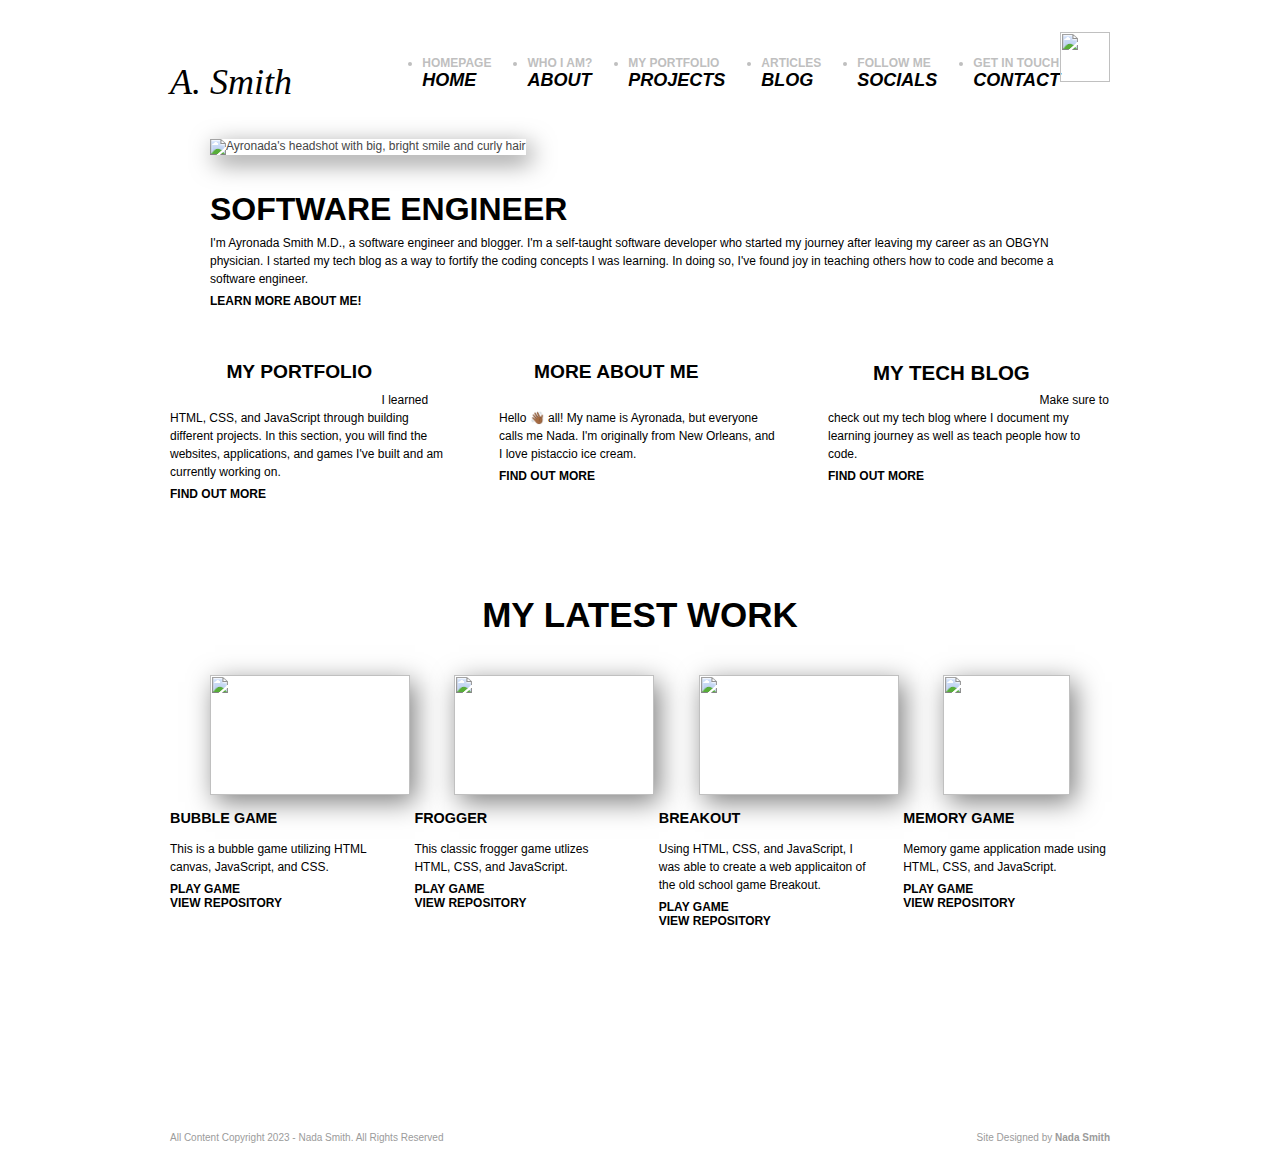
==== index.html @ 48a7f98f "Update index.html" ====
<!DOCTYPE html>
<html lang="en">
<head>
    <meta charset="UTF-8">
    <meta name="viewport" content="width=1000, user-scalable=0">
    <title >Homepage</title>
    <link rel="stylesheet" href="https://meyerweb.com/eric/tools/css/reset/reset.css"> <!-- link to stylesheet that removes browser default styling-->
    <link rel="stylesheet" href="stylesheet.css">
    <script src="https://kit.fontawesome.com/10e9e3ac9a.js" crossorigin="anonymous"></script>

</head>
<body>

   <!--HEADER SECTION-->
    <header class="header-page">
        <div class="fixed-width clearfix">
            <em class="site-name">A. Smith</em>
            <nav class="moon">
                <ul>
                    <li><a href="#">homepage<em>home</em></a></li>
                    <li><a href="about.html">who I am?<em>about</em></a></li>
                    <li><a href="projects.html">MY PORTFOLIO<em>projects</em></a></li>
                    <li><a href="https://medium.com/@ayronada">articles<em>blog</em></a></li>
                    <li><a href="socials.html">Follow Me<em>Socials</em></a></li>
                    <li><a href="contact.html">get in touch<em>contact</em></a></li>
                </ul>
                <img id="moon" src="moon.png" alt="">
            </nav>
            
        </div>
    </header>

    <!--MAIN VISUAL SECTION-->
    <div class="fixed-width">
        <figure class="index-pic" class="main-visual data-block">
            <img class="top-image" src="nada6.png" alt="Ayronada's headshot with big, bright smile and curly hair">
            <figcaption class="clearfix">
                <strong class="title">Software Engineer</strong>
                <p>
                    I'm Ayronada Smith M.D., a software engineer and blogger. I'm a self-taught software developer who started my journey after leaving my 
                    career as an OBGYN physician. I started my tech blog as a way to fortify the coding concepts I was learning. In doing so, I've found joy in 
                    teaching others how to code and become a software engineer. 
                    <br>
                    <div class="icon">
                        <a href="about.html" class="anchor title" ><i class="fa fa-angle-double-right"></i>Learn more about me!</a>
                    </div>
                </p>
            </figcaption>
        </figure>

        <!--CLAIMS SECTION-->
        <div class="clearfix data-block">
            <article class="claim1">
                <header>
                    <i class="fa fa-duotone fa-magnifying-glass"></i> <!--this is the icon from font awesome that we scripted in the header-->
                    <h2>My Portfolio</h2>
                </header>
                <p>
                    <img class="about-me-image" src="project screenshot.png" alt="">
                </p>
                <p>
                    I learned HTML, CSS, and JavaScript through building different projects. In this section, you will find the websites, applications, and games I've built and am currently working on. 
                </p>
                <div class="icon">
                    <a href="projects.html" class="anchor title" ><i class="fa fa-angle-double-right"></i>Find out more</a>
                </div>
                
            </article>

            <article class="claim2">
                <header>
                    <i class="fa fa-duotone fa-star"></i> <!--this is the icon from font awesome that we scripted in the header-->
                    <h2>More about me</h2>
                </header>
                <p>
                    <img class="about-me-image" src="nada.png" alt="">
                </p>
                <p class="para-2">
                    Hello 👋🏾 all! My name is Ayronada, but everyone calls me Nada. I'm originally from New Orleans, and I love pistaccio ice cream.  
                </p>
                <div class="icon">
                    <a href="about.html" class="anchor title"><i class="fa fa-angle-double-right"></i>Find out more</a>
                </div>
                
            </article>

            <article class="claim3">
                <header>
                    <i class="fa-brands fa-readme"></i> <!--this is the icon from font awesome that we scripted in the header-->
                    <h2>My tech Blog</h2>
                </header>
                <p>
                    <img class="about-me-image" src="blog screenshot.png" alt="">
                </p>
                <p>
                    Make sure to check out my tech blog where I document my learning journey as well as teach people how to code. 
                </p>
                <div class="icon">
                    <a href="https://medium.com/@ayronada" class="anchor title"><i class="fa fa-angle-double-right"></i>Find out more</a>
                </div>
                
            </article>
        </div>

        <!--PORTFOLIO SECTION-->
        <div id="container" class="portfolio data-block">
            <div class="title-wrapper">
                <H2 class="my-work">My latest work</H2>
            </div>

            <div class="clearfix">

                <article class="work1">
                    <figure>
                        <img class="work-image" src="bubble game.png" alt="">
                    </figure>
                    <h3>Bubble Game</h3>
                    <p>
                        This is a bubble game utilizing HTML canvas, JavaScript, and CSS. 
                    
                    </p>
                    <div class="icon">
                        <a href="https://nadasmith.github.io/BubblePopGame/" class="title"><i class="fa fa-angle-double-right"></i>Play Game</a>
                    <br>
                        <a href="https://github.com/NadaSmith/BubblePopGame"class="title"><i class="fa fa-angle-double-right"></i>View Repository</a>
                    </div>
                    
                </article>
                
                <article class="work2">
                    <figure>
                        <img class="work-image" src="froggerpic.png" alt="">
                    </figure>
                    <h3>Frogger</h3>
                    <p>
                        This classic frogger game utlizes HTML, CSS, and JavaScript. 
                    
                    </p>
                    <div class="icon">
                        <a href="https://nadasmith.github.io/FroggerGame/" class="title"><i class="fa fa-angle-double-right"></i>Play Game</a>
                    <br>
                        <a href="https://github.com/NadaSmith/FroggerGame"class="title"><i class="fa fa-angle-double-right"></i>View Repository</a>
                    </div>
                    
                </article>

                <article class="work3">
                    <figure>
                        <img class="work-image" src="breakout.jpg" alt="">
                    </figure>
                    <h3>Breakout</h3>
                    <p>
                        Using HTML, CSS, and JavaScript, I was able to create a web applicaiton
                        of the old school game Breakout.
                    </p>
                    <div class="icon">
                    <a href="https://nadasmith.github.io/BreakOut/" class="title"><i class="fa fa-angle-double-right"></i>Play Game</a>
                    <br>
                    <a href="https://github.com/NadaSmith/BreakOut"class="title"><i class="fa fa-angle-double-right"></i>View Repository</a>
                    </div>
                    
                </article>

                <article class="work4">
                    <figure>
                        <img class="work-image" src="memory game.png" alt="">
                    </figure>
                    <h3>Memory Game</h3>
                    <p>
                        Memory game application made using HTML, CSS, and JavaScript.                    
                    </p>
                    <div class="icon">
                        <a href="https://nadasmith.github.io/Memory-game/" class="title"><i class="fa fa-angle-double-right"></i>Play Game</a>
                    <br>
                        <a href="https://github.com/NadaSmith/Memory-game"class="title"><i class="fa fa-angle-double-right"></i>View Repository</a>
                    </div>
                    
                </article>

                
            </div>

        </div>

    

        <!--FOOTER SECTION-->
        <footer class="footer-page-index">
            <div class="footer-page-content fixed-width clearfixed">
                <small class="copyright">All Content Copyright 2023 - Nada Smith. All Rights Reserved</small>
                <small class="credits">Site Designed by <a href="#">Nada Smith</a></small>
            </div>
        </footer>
    
    </div>

    <script src="https://cdnjs.cloudflare.com/ajax/libs/typed.js/2.0.10/typed.min.js"></script>
    <script defer src="app.js" charset="utf-8"></script>

</body>
</html>
---- stylesheet.css ----
body, *, *::before, *::after {     /*understand why we put this at the top*/
    box-sizing: border-box;
}

html, body {
    font-family: Helvetica, sans-serif;
    font-size: 12px;
    color:#474747;
}

body {
    background-color: var(--primary-color);
    min-height: 100vh;
}


.fixed-width {
    width: 940px;
    margin: 0 auto 0 auto;  /*centers the div when a block level element; centered bc left and right will automatically be caluclated by browswer to be centered*/
}

h1,h2,h3,h4,h5,h6, .title  {
    font-family: economica, sans-serif;
    text-transform: uppercase;
    font-weight: bold;
    margin: 0 0 1em;
    color: var(--secondary-color);
}

p {
    color: var(--secondary-color);
}

.icon {
    color: var(--secondary-color);
}

h2 {
    font-size: 1.6rem;
}

h3 {
    font-size: 1.2rem;
}

a {
    color: inherit; /*anchor will keep the same color and have no cast*/
    font-weight: bold;
    text-decoration: none;
}

a:hover, a:visited, a:active {
    text-decoration: none;
    color: inherit;
}

p {
    margin: 0.5em 0;
    line-height: 1.5em;
}

.clearfix:before, .clearfix:after {
    content: "";
    display: table;
    
}

.clearfix:after {
    clear:both;
}

/*=========================================
    Header
==========================================*/
.top-image {
    box-shadow: 5px 7px 25px rgba(0, 0, 0, 0.5);
}

.header-page {
       padding-bottom: 2em;
    }


    .header-page h1 {
        position: absolute;
        overflow: hidden;
        top: -100%;
        left: -100%;
    }

    .header-page > div {
        position: relative;
    }

    .site-name {
        font-family: cursive;
        font-size: 3rem;
        position: absolute;   
        bottom: 0;
        color: var(--secondary-color);
    }    

    .header-page nav {
        float: right;
        font-family: Economica, sans-serif;
        text-transform: uppercase;
    }

    .header-page nav li {
        color: #bfbfbf;
        float: left;
        margin-right: 3rem;
        padding-top: 3rem;
    }

    .header-page nav li:last-child {
        margin-right: 0
    }

    .header-page nav li em {
        display: block;         /*making em a block level element it will push it down to the next line*/
        color: var(--secondary-color);
        font-size: 1.5em;
    }

    .lightndark {
        width: 20px;
        cursor: pointer;
    }
    
    #moon {
        width: 50px;
        height: 50px;
        cursor: pointer;
        margin-top: 2em;
    }

    .moon {
        display: flex;
    }

    :root{
        --primary-color: white;
        --secondary-color: black;
    }
    .dark-theme {
        --primary-color: black;
        --secondary-color: white;
    }
    
/*========================================== 
    Main Visual 
==========================================*/

    .main-visual > img {
        width: 940px;
        display: block;
    }    

    .main-visual figcaption {
        background-color: #f6f6f6;
        padding: 0.5em 1em;
    }

    .main-visual figcaption > strong {
        font-size: 1.4em;
    }

    figcaption {
        padding-top: 3em;
    }
/*========================================
    About-Section
=========================================*/

img {
    width: 940px;
}

/*=============================
    Claims
=============================*/


.claim1 {
        float: left;
        width: 30%;
        margin-right: 5%;
        margin-bottom: 5%;  
}

    .claim1:last-child {
        margin-right: 0%;
    }

    .fa-magnifying-glass {
        font-size: 2.5rem;
        font-weight: bold;
        color:#9a9a9a;
        float: left;
        width: 25%;
    }

    .claim1 header > h2 {
        float: left;
        width: 75%;
        padding-left: 20%;
        font-size: 20.px;
    }

.para-2 {
    margin-top: 2em;
}

.claim2 {
        float: left;
        width: 30%;
        margin-right: 5%;
}

.work-image {
    box-shadow: 5px 7px 25px rgba(0, 0, 0, 0.5);
}

.work-image:hover {
    transform: scale(2.5);
}

.work-image-socials:hover {
    transform: scale(2);
    color: goldenrod;
}

.about-me-image {
    width: 278px;
    box-shadow: 5px 7px 25px rgba(0, 0, 0, 0.5);
}

.about-me-image:hover {
    transform: scale(2.5);
}
    .claim2:last-child {
        margin-right: 0%;
    }

    .fa-star {
        font-size: 2.5rem;
        font-weight: bold;
        color:#9a9a9a;
        float: left;
        width: 25%;
    }

    .claim2 header > h2 {
        float: left;
        width: 75%;
        padding-left: 35px;
        font-size: 20.px;
    }

.claim3 {
    float: left;
    width: 30%;
    margin-right: 5%;
}

    .claim3:last-child {
        margin-right: 0%;
    }

    .fa-readme {
        font-size: 2.5rem;
        font-weight: bold;
        color:#9a9a9a;
        float: left;
        width: 25%;
    }

    .claim3 header > h2 {
        float: left;
        width: 75%;
        padding-left: 45px;
        font-size: 20.5px;
    }

.data-block {
    margin-top: 5%;
    margin-bottom: 5%;
}

/*==============================
    Portfolio
==============================*/

    .portfolio {
        position: relative;      /*this element becomes the anchor*/
    }

    .portfolio::before {
        content: " ";
        display: block;
        height: 20px;
        background: url(Images/pattern3.png) left top repeat-x;
    }

    .title-wrapper {
        position: absolute;    /* this element becomes anchored to the anchor element*/
        top: 0;           
        left: 0;
        right: 0;              /*setting the element to top, left, right 0 will superimpose header onto div*/
        text-align: center;
    }

    .portfolio div > h2 {
        display: inline;
        background-color: var(--primary-color);
        padding-right: 3%;
        padding-left: 3%;
    }

.my-work {
    font-size: 35px;
}

.work1 {
    float: left;
    width: 22%;
    margin-right: 4%;
}

.work1 img {
    width: 200px;
    height: 120px;
  
}

.work1 figure {
    margin-top: 5em;
    margin-bottom: 1em;
}

.work2 {
    float: left;
    width: 22%;
    margin-right:4%;
}

.work2 img {
    width: 200px;
    height: 120px;
  
}

.work2 figure {
    margin-top: 5em;
    margin-bottom: 1em;
}

.work3 {
    float: left;
    width: 22%;
    margin-right: 4%;
}

.work3 img {
    width: 200px;
    height: 120px;
  
}

.work3 figure {
    margin-top: 5em;
    margin-bottom: 1em;
}

.work4 {
    float: left;
    width: 22%;
    margin-right: 0;
}

.work4 img {
    width: 200px;
    height: 120px;
    width: 100%;
}

.work4 figure {
    margin-top: 5em;
    margin-bottom: 1em;
}

.work5 {
    float: left;
    width: 22%;
    margin-right: 4%;
}

.work5 img {
    width: 200px;
    height: 120px;
  
}

.work5 figure {
    margin-top: 5em;
    margin-bottom: 1em;
}

.work6 {
    float: left;
    width: 22%;
    margin-right: 4%;
}

.work6 img {
    width: 200px;
    height: 120px;
  
}

.work6 figure {
    margin-top: 5em;
    margin-bottom: 1em;
}

.work7 {
    float: left;
    width: 22%;
    margin-right: 4%;
}

.work7 img {
    width: 200px;
    height: 120px;
  
}

.work7 figure {
    margin-top: 5em;
    margin-bottom: 1em;
}

.work8 {
    float: left;
    width: 22%;
    margin-right: 0;
}

.work8 img {
    width: 200px;
    height: 120px;
    width: 100%;
}

.work8 figure {
    margin-top: 5em;
    margin-bottom: 1em;
}
/*======================================
    Contact Form
=======================================*/

#contact-title {
    font-weight: bolder;
    font-size: 35px;
    text-align: center;
    color: var(--secondary-color);
}

.contact-page {
    display: flex;
    padding: 2%;
}

.map {
    padding-left: 1%;
}

.form {
    height: 2%;
    padding: 2%;
    background-color: mistyrose;
    box-shadow: 5px 7px 25px rgba(0, 0, 0, 0.5);
}

.form:hover {
    transform: scale(1.2);
}

.form-info {
    background-color: mistyrose;
}

.form-thank-you {
    display:;
    margin-top: 2%;
    height: 2%;
    padding: 2%;
    background-color: mistyrose;
    box-shadow: 5px 7px 25px rgba(0, 0, 0, 0.5);
    border: solid;
}

.form-thank-you h1 {
    font-size: x-large;
    font-weight:550;
}

.form-thank-you p {
    font-size: medium;
}

.form-thank-you:hover {
    transform: scale(1.5);
}

.form-thank-you p a:hover {
    color: goldenrod;
}

input[type=text] {
    width: 100%;
    margin-bottom: 1em;
    border: solid 2px;
    border-radius: 4px;
    background-color:ghostwhite;
}

input[type=text]:focus {
    background-color: bisque;
}

input[type=email] {
    width: 100%;
    margin-bottom: 1em;
    border: solid 2px;
    border-radius: 4px;
    background-color:ghostwhite;
}

input[type=email]:focus {
    background-color: bisque;
}


textarea {
    width: 100%;
    height: 150px;
    box-sizing: border-box;
    border: solid 2px;
    border-radius: 4px;
    resize: none;
    margin-bottom: 1em;
    background-color:ghostwhite;
}

textarea:focus {
    background-color: bisque;
}

button {
    border-radius: 10px;
    border: solid;
    background-color:white;
    box-shadow: 5px 7px 25px rgba(0, 0, 0, 0.5);
}

button:active {
    background-color:#bfbfbf;
}

.form-invalid {
    outline: 2px solid red !important;
}

/*=============================
    Footer
=============================*/

.footer-page::before {   /*use pseudoclass to create space on page w/o adding markup to index page*/
    content: " ";
    display: block;
    height: 5px;
}



.footer-page-index {
    color: #9b9b9b ;
    margin-top: 20vh;
}

    .footer-page-index .copyright {
        float: left;
    }
    
    .footer-page-index .socials {
        padding-left: 10%;
    }

    .footer-page-index .credits {
        float: right;
    }

.footer-page-about {
    color: #9b9b9b ;
    margin-top: 53vh;
}
    .footer-page-about .copyright {
        float: left;
    }
    
    .footer-page-about .socials {
        padding-left: 10%;
    }

    .footer-page-about .credits {
        float: right;
    }

.footer-page-projects {
    color: #9b9b9b ;
    margin-top: 50vh;
}
    .footer-page-projects .copyright {
        float: left;
    }
    
    .footer-page-projects .socials {
        padding-left: 10%;
    }

    .footer-page-projects .credits {
        float: right;
    }

.footer-page-socials {
    color: #9b9b9b ;
    margin-top: 50vh;
}
    .footer-page-socials .copyright {
        float: left;
    }
    
    .footer-page-socials .socials {
        padding-left: 10%;
    }

    .footer-page-socials .credits {
        float: right;
    }

.footer-page-contact {
    color: #9b9b9b ;
    margin-top: 52vh;
}
    .footer-page-contact .copyright {
        float: left;
    }
    
    .footer-page-contact .socials {
        padding-left: 10%;
    }

    .footer-page-contact .credits {
        float: right;
    }

    .footer-page-contact-copy {
        color: #9b9b9b ;
        margin-top: 73vh;
    }
        .footer-page-contact-copy .copyright {
            float: left;
        }
        
        .footer-page-contact-copy .socials {
            padding-left: 10%;
        }
    
        .footer-page-contact-copy .credits {
            float: right;
        }

@media (max-width:950px ) {
    .footer-page-index, .footer-page-about, .footer-page-projects, .footer-page-socials, .footer-page-contact {
        color: #9b9b9b ;
        font-size: 1rem;
        height: px;
        margin-top: auto;
        position: fixed;
        bottom: 0;
    }
}




#container {
    background-color: var(--primary-color);
}



    /*position: fixed;  /*=================================================*/
    /*bottom: 0;        /* this makes the footer stay at the bottom of page*/
    /*width: 100%;      /*=================================================
    }*/

    .footer-page .copyright {
        float: left;
    }
    
    .footer-page .socials {
        padding-left: 10%;
    }

    .footer-page .credits {
        float: right;
    }

.footer-page-content {
    padding: 2em 0;
}



/*====================================================
    Resume Page - body section
====================================================*/

.socials-page {
    width: 100%;
    height: 585px;
    display: flex;
    padding-top: 8em;
    padding-left: 5em;
    box-shadow: 5px 7px 25px rgba(1, 0, 0, 1);
}

.socials-page-title {
    text-align: center;
    font-size: xx-large;
    padding-top: 1em;
}


.my-resume {
    padding-left: 15.5em;
    padding-top: 6.5em;
}

.my-resume button {
    padding: 0.5em;
    border-radius: 3em;
    color: var(--secondary-color);
    background-color: var(--primary-color);
}

.my-resume button:hover {
    transform: scale(1.5);
    color: goldenrod;
}

.social-links {
    width: 320px;
    margin-top: 2em;
    padding-left: 15em;
}

.social-links p {
    text-align: center;
    padding: 0.5em;
}


.me {
    width: 300px ;
    height: 300px;
    margin-top: 2em;
    margin-left: 7em;
    border: solid white;
    box-shadow: 5px 7px 25px rgba(0, 0, 0, 0.5);
}

.me:hover {
    transform: scale(1.5);
    border-color: goldenrod;
}

.prof-pic {
    width: 350px;
    height: 350px;
    margin-top: 4em;
    margin-left: 2em;
}

.prof-pic:hover {
    transform: scale(1.2);
}

.prof-text {
    padding-top: 20px;
    padding-left: 2em;
    margin-top: 1.5em;
}

.About-page-title {
    font-size: 35px;
    text-align: center;
    margin-top: 35px;
}

.figure-about {
    display: flex;
    width: 940px;
    height: 500px;
}

figcaption strong {
    color: var(--secondary-color);
    font-size: xx-large;
}

.icon i:hover {
    color: darkgoldenrod;
    transform: rotate(360deg);   
}

.icon a:hover {
    color: darkgoldenrod;   
}
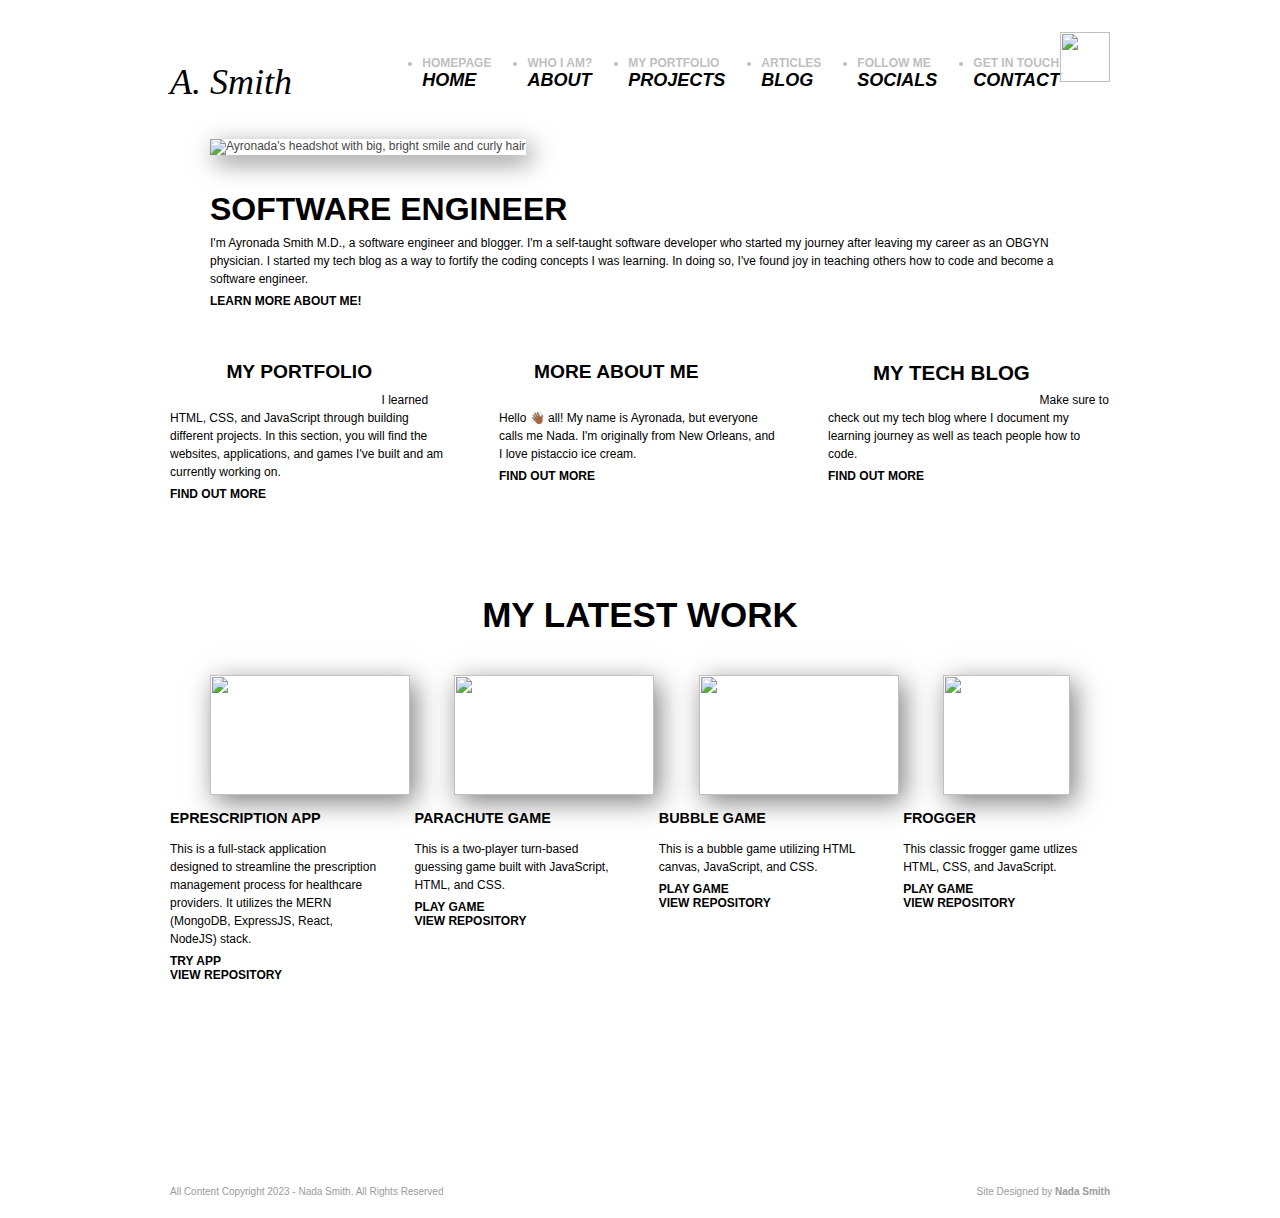
==== commit f95ecd8a: "Updating with meta tag from pinterest" ====
--- a/index.html
+++ b/index.html
@@ -3,6 +3,7 @@
 <head>
     <meta charset="UTF-8">
     <meta name="viewport" content="width=1000, user-scalable=0">
+    <meta name="p:domain_verify" content="ee6491cd639589159ccef832c777e937"/>
     <title >Homepage</title>
     <link rel="stylesheet" href="https://meyerweb.com/eric/tools/css/reset/reset.css"> <!-- link to stylesheet that removes browser default styling-->
     <link rel="stylesheet" href="stylesheet.css">
@@ -112,6 +113,41 @@
 
                 <article class="work1">
                     <figure>
+                        <img class="work-image" src="ePrescription Demo Pic.png" alt="">
+                    </figure>
+                    <h3>ePrescription App</h3>
+                    <p>
+                        This is a full-stack application designed to streamline the prescription management process for healthcare providers.
+                        It utilizes the MERN (MongoDB, ExpressJS, React, NodeJS) stack.
+                    
+                    </p>
+                    <div class="icon">
+                        <a href="https://nadasmith.github.io/ePrescription/" class="title"><i class="fa fa-angle-double-right"></i>Try app</a>
+                    <br>
+                        <a href="https://github.com/NadaSmith/ePrescription"class="title"><i class="fa fa-angle-double-right"></i>View Repository</a>
+                    </div>
+                    
+                </article>
+
+                <article class="work2">
+                    <figure>
+                        <img class="work-image" src="thumbnailimage.png" alt="">
+                    </figure>
+                    <h3>Parachute Game</h3>
+                    <p>
+                        This is a two-player turn-based guessing game built with JavaScript, HTML, and CSS. 
+                    
+                    </p>
+                    <div class="icon">
+                        <a href="https://nadasmith.github.io/Parachute-Game/" class="title"><i class="fa fa-angle-double-right"></i>Play Game</a>
+                    <br>
+                        <a href="https://github.com/NadaSmith/Parachute-Game"class="title"><i class="fa fa-angle-double-right"></i>View Repository</a>
+                    </div>
+                    
+                </article>
+
+                <article class="work3">
+                    <figure>
                         <img class="work-image" src="bubble game.png" alt="">
                     </figure>
                     <h3>Bubble Game</h3>
@@ -127,7 +163,7 @@
                     
                 </article>
                 
-                <article class="work2">
+                <article class="work4">
                     <figure>
                         <img class="work-image" src="froggerpic.png" alt="">
                     </figure>
@@ -140,39 +176,6 @@
                         <a href="https://nadasmith.github.io/FroggerGame/" class="title"><i class="fa fa-angle-double-right"></i>Play Game</a>
                     <br>
                         <a href="https://github.com/NadaSmith/FroggerGame"class="title"><i class="fa fa-angle-double-right"></i>View Repository</a>
-                    </div>
-                    
-                </article>
-
-                <article class="work3">
-                    <figure>
-                        <img class="work-image" src="breakout.jpg" alt="">
-                    </figure>
-                    <h3>Breakout</h3>
-                    <p>
-                        Using HTML, CSS, and JavaScript, I was able to create a web applicaiton
-                        of the old school game Breakout.
-                    </p>
-                    <div class="icon">
-                    <a href="https://nadasmith.github.io/BreakOut/" class="title"><i class="fa fa-angle-double-right"></i>Play Game</a>
-                    <br>
-                    <a href="https://github.com/NadaSmith/BreakOut"class="title"><i class="fa fa-angle-double-right"></i>View Repository</a>
-                    </div>
-                    
-                </article>
-
-                <article class="work4">
-                    <figure>
-                        <img class="work-image" src="memory game.png" alt="">
-                    </figure>
-                    <h3>Memory Game</h3>
-                    <p>
-                        Memory game application made using HTML, CSS, and JavaScript.                    
-                    </p>
-                    <div class="icon">
-                        <a href="https://nadasmith.github.io/Memory-game/" class="title"><i class="fa fa-angle-double-right"></i>Play Game</a>
-                    <br>
-                        <a href="https://github.com/NadaSmith/Memory-game"class="title"><i class="fa fa-angle-double-right"></i>View Repository</a>
                     </div>
                     
                 </article>
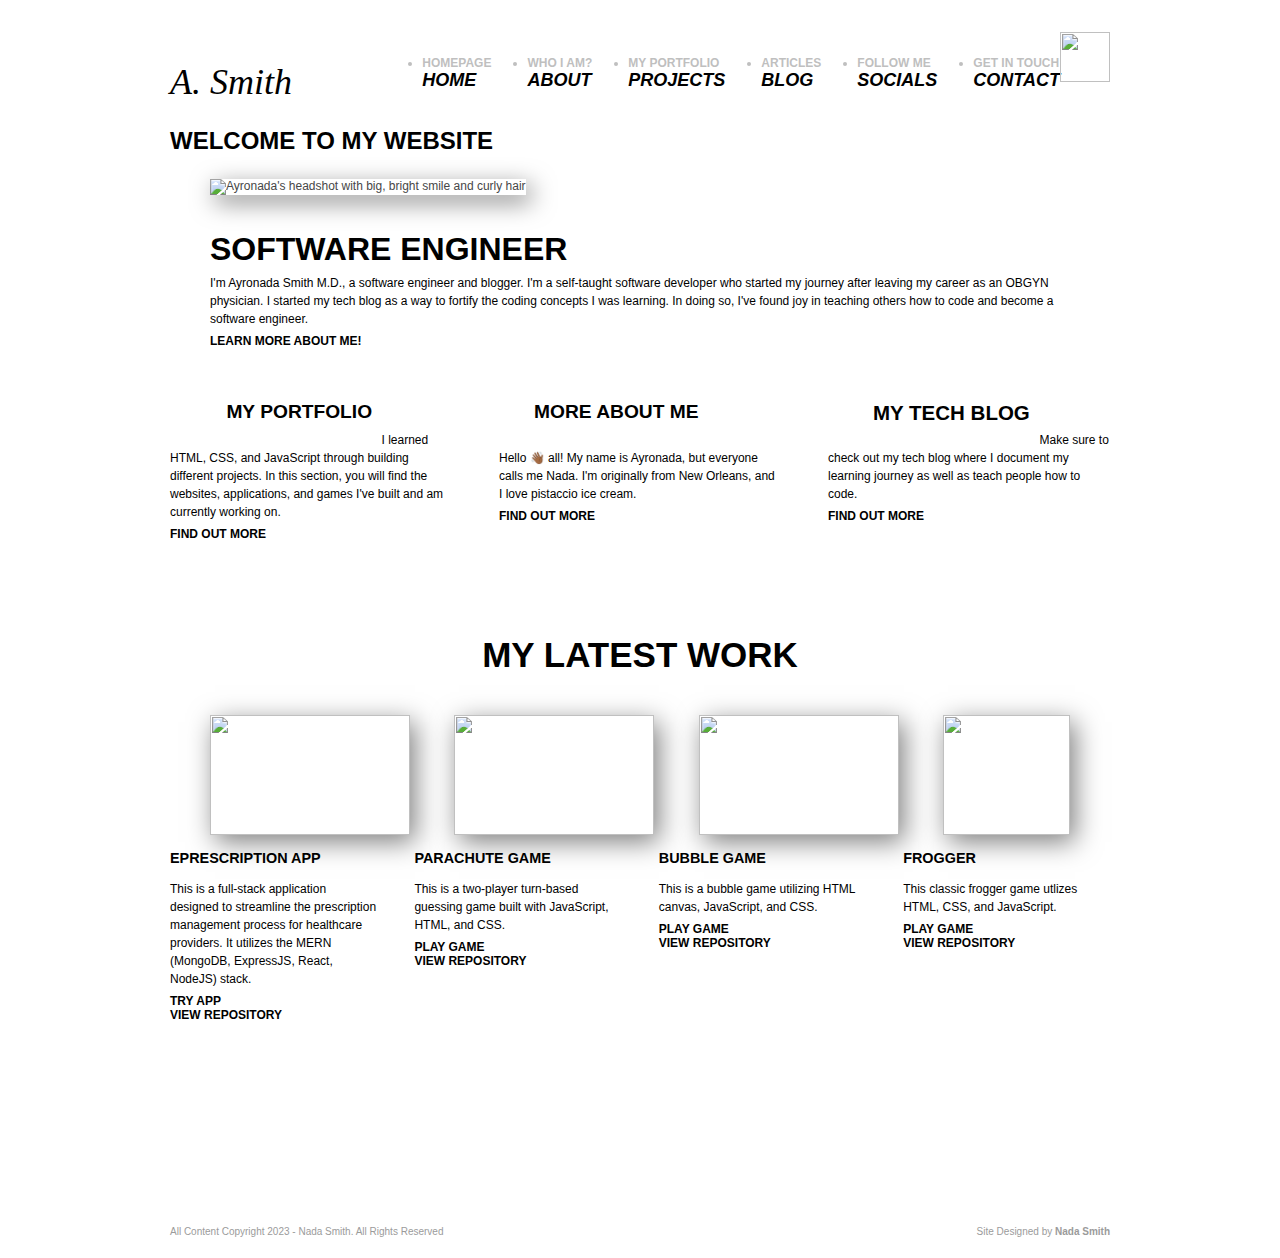
==== commit e155e4ea: "Update index.html" ====
--- a/index.html
+++ b/index.html
@@ -1,10 +1,20 @@
 <!DOCTYPE html>
 <html lang="en">
 <head>
+    <!-- Google tag (gtag.js) -->
+<script async src="https://www.googletagmanager.com/gtag/js?id=G-H4FD50S00R"></script>
+<script>
+  window.dataLayer = window.dataLayer || [];
+  function gtag(){dataLayer.push(arguments);}
+  gtag('js', new Date());
+
+  gtag('config', 'G-H4FD50S00R');
+</script>
     <meta charset="UTF-8">
     <meta name="viewport" content="width=1000, user-scalable=0">
     <meta name="p:domain_verify" content="ee6491cd639589159ccef832c777e937"/>
-    <title >Homepage</title>
+    <meta name="description" content="As an expert web developer, Ayronada Smith creates stunning websites tailored to your needs. Discover our range of services and elevate your online presence today!">
+    <title >Ayronada Smith | Expert Web Developer & Creator of Stunning Websites</title>
     <link rel="stylesheet" href="https://meyerweb.com/eric/tools/css/reset/reset.css"> <!-- link to stylesheet that removes browser default styling-->
     <link rel="stylesheet" href="stylesheet.css">
     <script src="https://kit.fontawesome.com/10e9e3ac9a.js" crossorigin="anonymous"></script>
@@ -33,6 +43,7 @@
 
     <!--MAIN VISUAL SECTION-->
     <div class="fixed-width">
+        <h1 class="sr-only"> Welcome to My Website </h1>
         <figure class="index-pic" class="main-visual data-block">
             <img class="top-image" src="nada6.png" alt="Ayronada's headshot with big, bright smile and curly hair">
             <figcaption class="clearfix">
